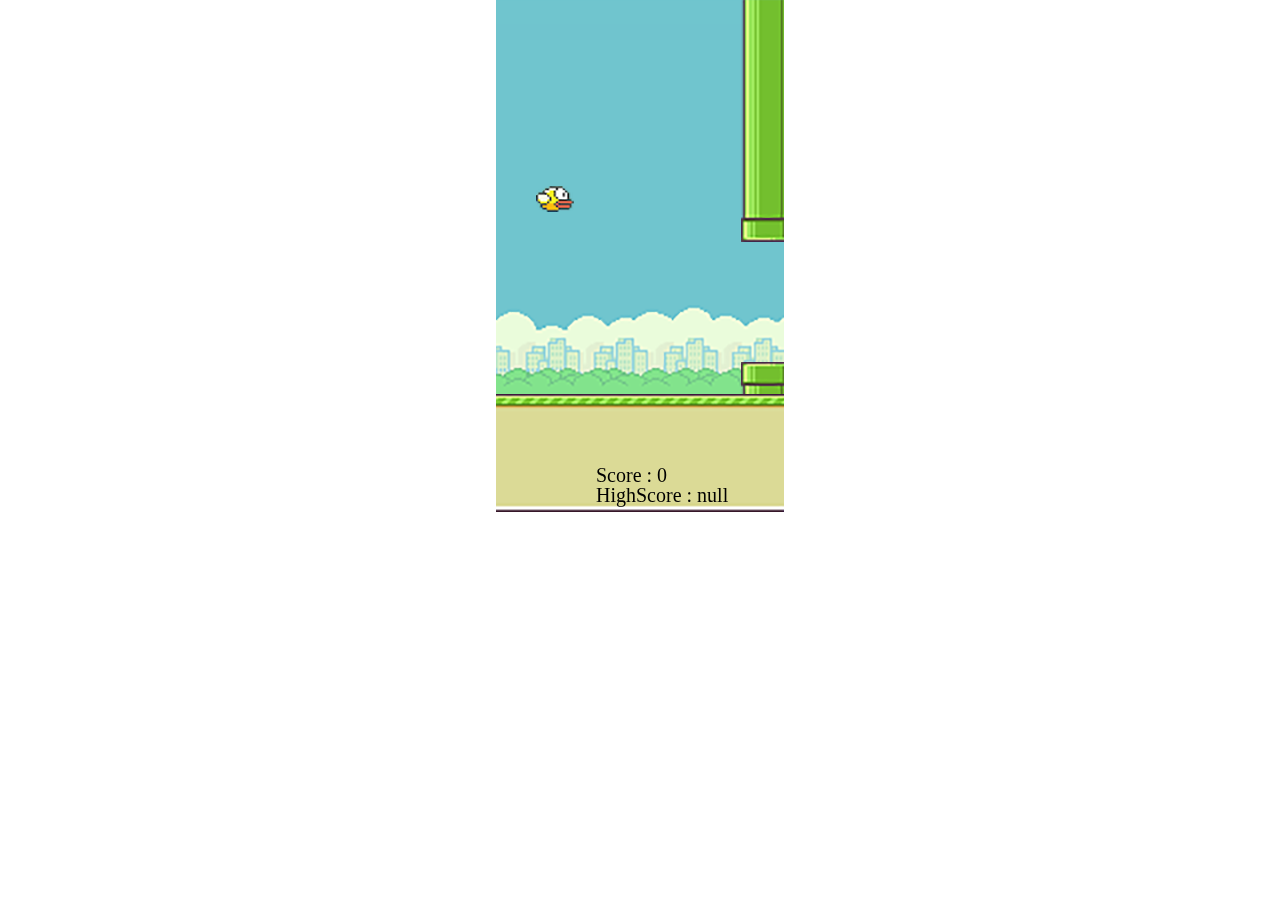
==== index.html @ 1fb063f5 "Initail commit" ====
<!DOCTYPE html>
<html>
<head>
    <meta charset="utf-8" />
    <title>Flappy Bird</title></title>
    <link rel="stylesheet" href="styles.css">
</head>
<body>

<canvas id="myCanvas" width="288" height="512"></canvas>
<script src="index.js">

</script>
</body>
</html>
---- styles.css ----
* { padding: 0; margin: 0; }
canvas {display: block; margin: 0 auto; }
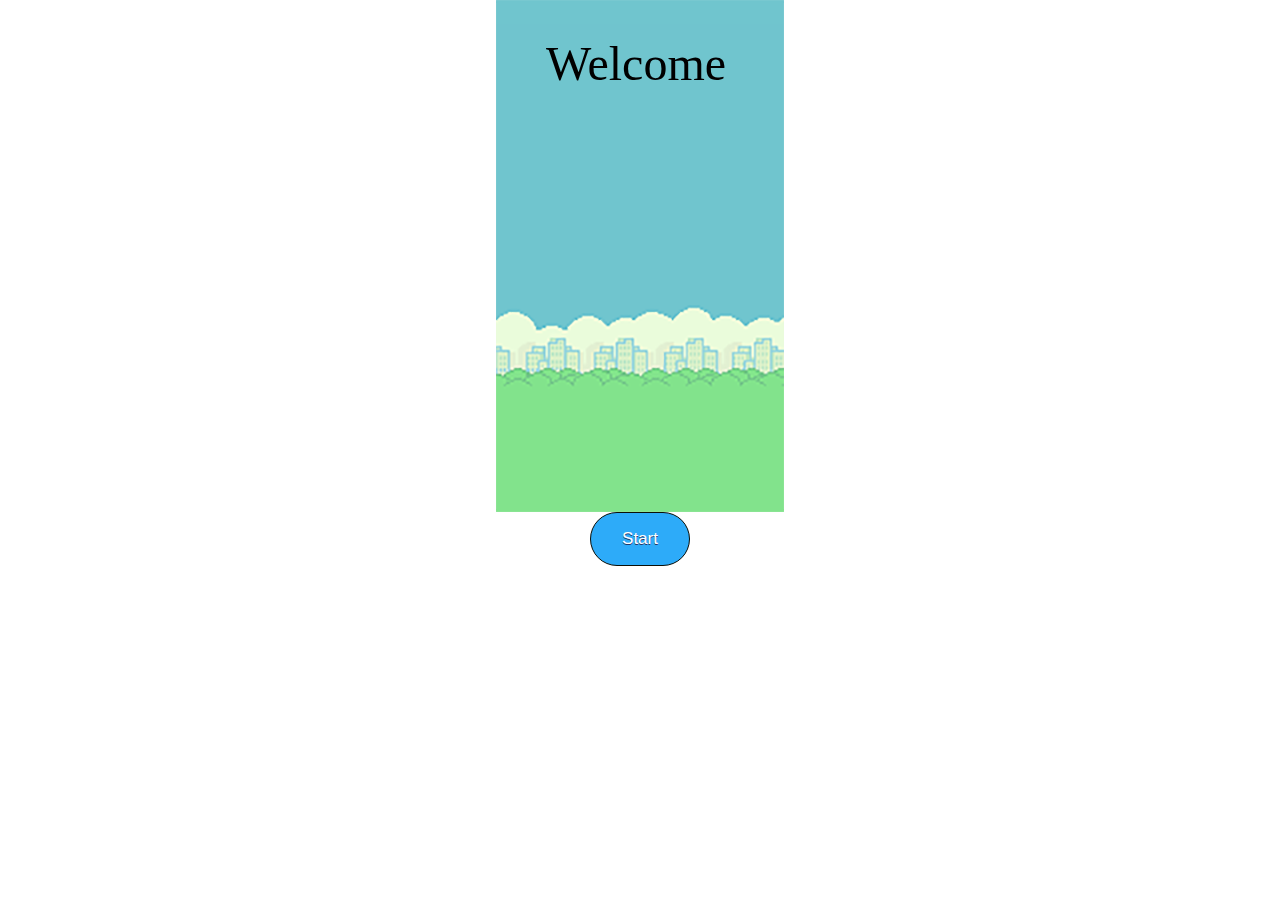
==== commit 94126518: "minor bug fixes" ====
--- a/index.html
+++ b/index.html
@@ -1,15 +1,17 @@
 <!DOCTYPE html>
 <html>
+
 <head>
-    <meta charset="utf-8" />
-    <title>Flappy Bird</title></title>
-    <link rel="stylesheet" href="styles.css">
+  <meta charset="utf-8" />
+  <title>Welcome</title>
+  </title>
+  <link rel="stylesheet" href="gameover.css">
 </head>
+
 <body>
+  <canvas id="canvas" width="288" height="512"></canvas>
+  <button class = "myButton" onclick="window.location.href = 'game.html';">Start</button>
+  <script src="index.js"></script>
+</body>
 
-<canvas id="myCanvas" width="288" height="512"></canvas>
-<script src="index.js">
-
-</script>
-</body>
 </html>
--- a/gameover.css
+++ b/gameover.css
@@ -0,0 +1,40 @@
+* {
+  padding: 0;
+  margin: 0;
+}
+
+canvas {
+  background: #eee;
+  display: block;
+  margin: 0 auto;
+  background-image: url("images/background.png");
+  z-index: 1;
+}
+
+button {
+  background: #eee;
+  display: block;
+  margin: 0 auto;
+}
+.myButton {
+	background-color:#2dabf9;
+	border-radius:28px;
+	border:1px solid #0b0e07;
+	display:inline-block;
+	cursor:pointer;
+	color:#ffffff;
+	font-family:Arial;
+	font-size:17px;
+	padding:16px 31px;
+	text-decoration:none;
+	text-shadow:0px 1px 0px #263666;
+  display: block;
+  margin: 0 auto;
+}
+.myButton:hover {
+	background-color:#0688fa;
+}
+.myButton:active {
+	position:relative;
+	top:1px;
+}
